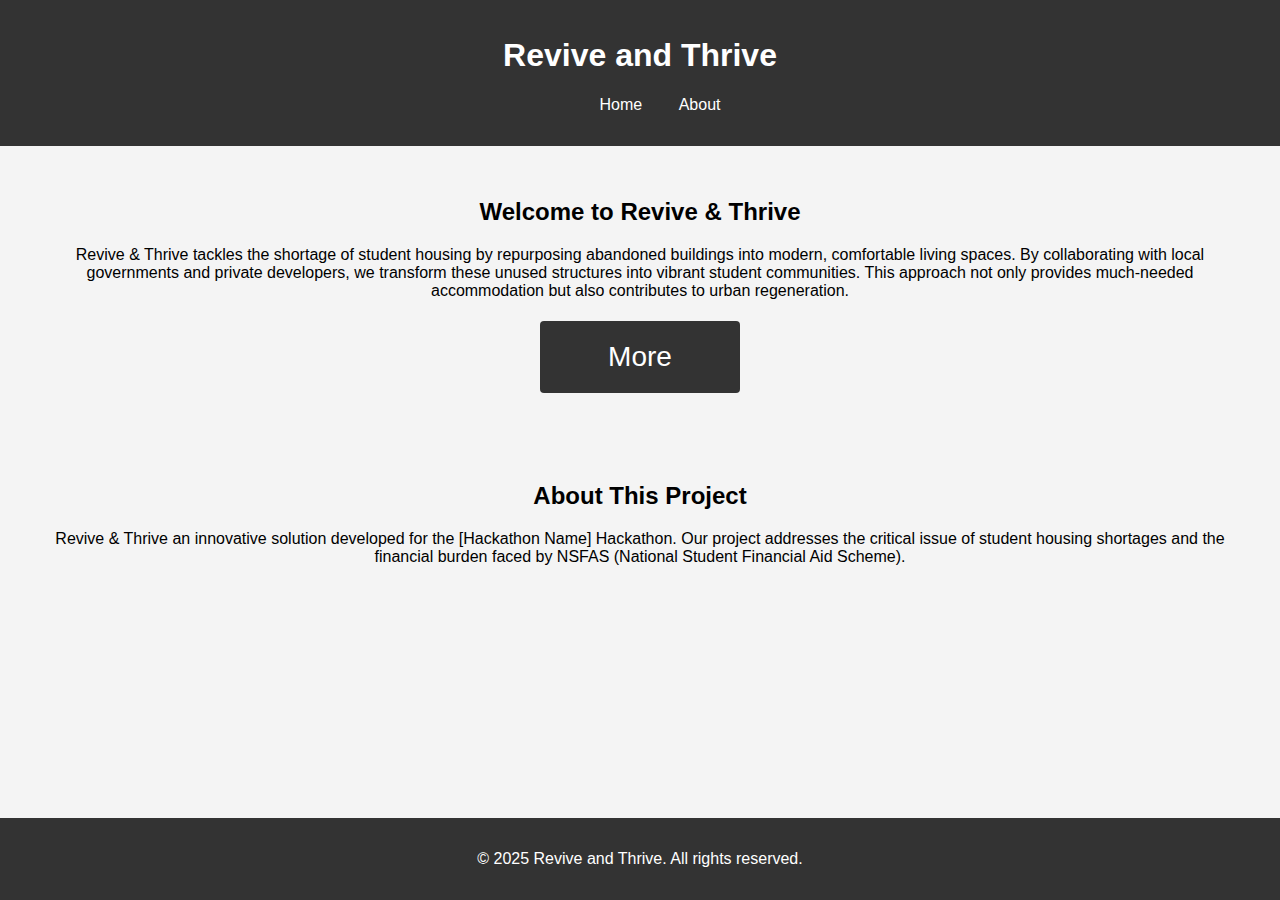
==== index.html @ b4c55f88 "added files" ====
<!DOCTYPE html>
<html lang="en">
<head>
    <meta charset="UTF-8">
    <meta name="viewport" content="width=device-width, initial-scale=1.0">
    <title>Revive and Thrive - Student Housing Solutions</title>
    <link rel="stylesheet" href="./style.css">
</head>
<body>
    <header>
        <h1>Revive and Thrive</h1>
        <nav>
            <ul>
                <li><a href="#home">Home</a></li>
                <li><a href="#about">About</a></li>
              
            </ul>
        </nav>
    </header>
    <section id="home">
        <h2>Welcome to Revive & Thrive</h2>
        <p>Revive & Thrive tackles the shortage of student housing by repurposing abandoned buildings into modern, comfortable living spaces. By collaborating with local governments and private developers, we transform these unused structures into vibrant student communities. This approach not only provides much-needed accommodation but also contributes to urban regeneration.</p>
        <button id="learnMore"><span>More</span></button>
    </section>
    <section id="about">
        <h2>About This Project</h2>
        <p>Revive & Thrive an innovative solution developed for the [Hackathon Name] Hackathon. Our project addresses the critical issue of student housing shortages and the financial burden faced by NSFAS (National Student Financial Aid Scheme).</p>
    </section>
    

    <footer>
        <p>&copy; 2025 Revive and Thrive. All rights reserved.</p>
    </footer>
</body>
</html>
---- style.css ----
body {
    font-family: Arial, sans-serif;
    margin: 0;
    padding: 0;
    background-color: #f4f4f4;
}

header {
    background-color: #333;
    color: #fff;
    padding: 1em 0;
    text-align: center;
}

nav ul li u {
    list-style: none;
    padding: 0;
}

nav ul li {
    display: inline;
    margin: 0 1em;
}

nav ul li a {
    text-decoration: none;
    color: white;
}

section {
    padding: 2em;
    text-align: center;
}

footer {
    background-color: #333;
    color: #fff;
    text-align: center;
    padding: 1em 0;
    position: absolute;
    bottom: 0;
    width: 100%;
}

#learnMore {
    border-radius: 4px;
    background-color: #333;
    border: none;
    color: #FFFFFF;
    text-align: center;
    font-size: 28px;
    padding: 20px;
    width: 200px;
    transition: all 0.5s;
    cursor: pointer;
    margin: 5px;
  }
  
  #learnMore span {
    cursor: pointer;
    display: inline-block;
    position: relative;
    transition: 0.5s;
  }
  
 #learnMore span:after {
    content: '\00bb';
    position: absolute;
    opacity: 0;
    top: 0;
    right: -20px;
    transition: 0.5s;
  }
  
  #home > #learnMore:hover span {
    padding-right: 25px;
  }

  #learnMore:hover span:after {
    opacity: 1;
    right: 0;
  }
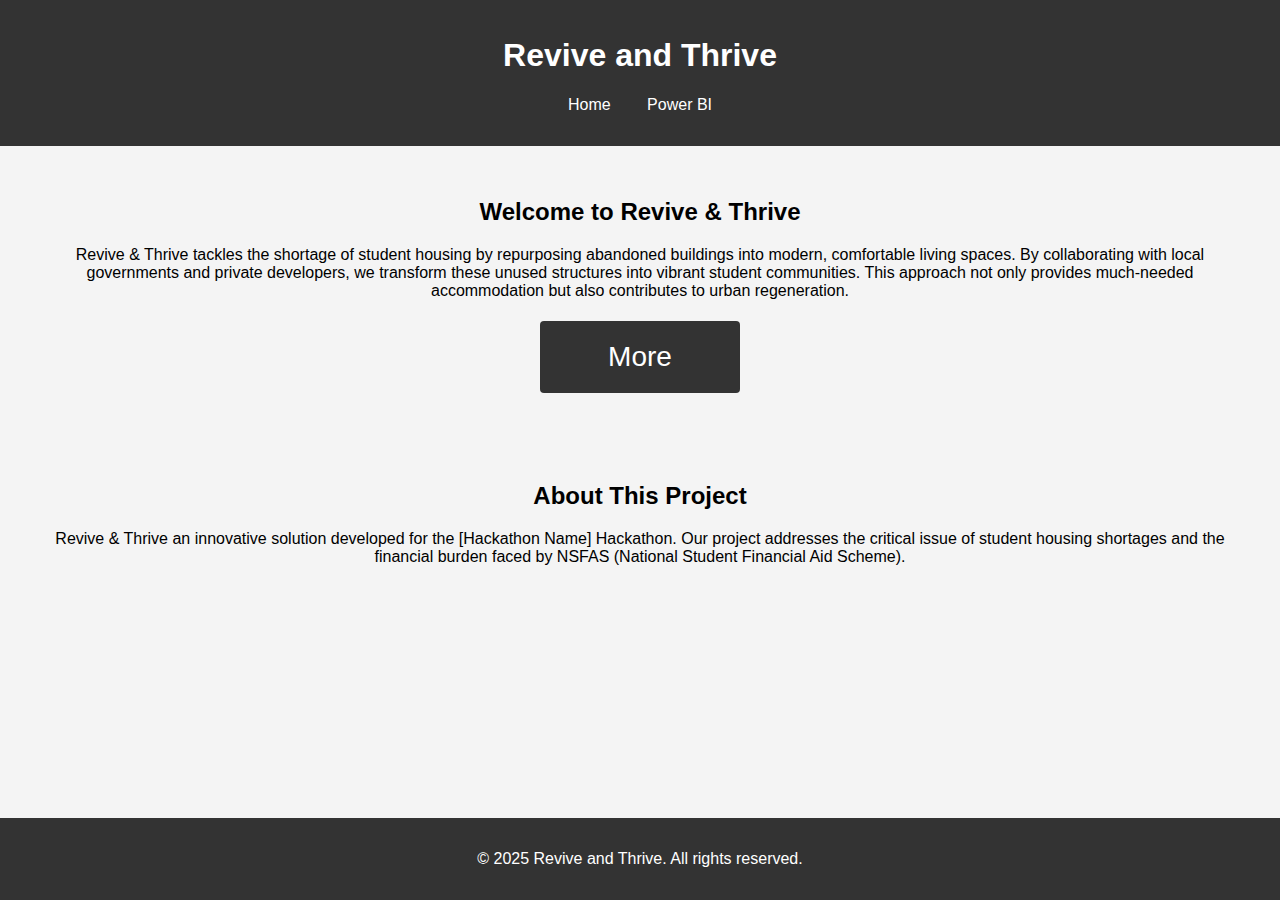
==== commit 43f6415c: "beta version" ====
--- a/index.html
+++ b/index.html
@@ -11,8 +11,8 @@
         <h1>Revive and Thrive</h1>
         <nav>
             <ul>
-                <li><a href="#home">Home</a></li>
-                <li><a href="#about">About</a></li>
+                <li><a href="./index.html">Home</a></li>
+                <li><a href="./more.html">Power BI</a></li>
               
             </ul>
         </nav>
@@ -20,11 +20,14 @@
     <section id="home">
         <h2>Welcome to Revive & Thrive</h2>
         <p>Revive & Thrive tackles the shortage of student housing by repurposing abandoned buildings into modern, comfortable living spaces. By collaborating with local governments and private developers, we transform these unused structures into vibrant student communities. This approach not only provides much-needed accommodation but also contributes to urban regeneration.</p>
-        <button id="learnMore"><span>More</span></button>
+      
+        <a href="./more.html"><button id="learnMore"><span>More</span></button></a>
     </section>
+  
     <section id="about">
         <h2>About This Project</h2>
         <p>Revive & Thrive an innovative solution developed for the [Hackathon Name] Hackathon. Our project addresses the critical issue of student housing shortages and the financial burden faced by NSFAS (National Student Financial Aid Scheme).</p>
+   
     </section>
     
 
--- a/style.css
+++ b/style.css
@@ -3,6 +3,9 @@
     margin: 0;
     padding: 0;
     background-color: #f4f4f4;
+    min-height: 100vh;
+    display: flex;
+    flex-direction: column;
 }
 
 header {
@@ -12,7 +15,7 @@
     text-align: center;
 }
 
-nav ul li u {
+nav ul {
     list-style: none;
     padding: 0;
 }
@@ -79,4 +82,11 @@
   #learnMore:hover span:after {
     opacity: 1;
     right: 0;
-  }+  }
+
+  iframe {
+    max-width: 100%;
+    display: block;
+    margin: 0 auto;
+}
+
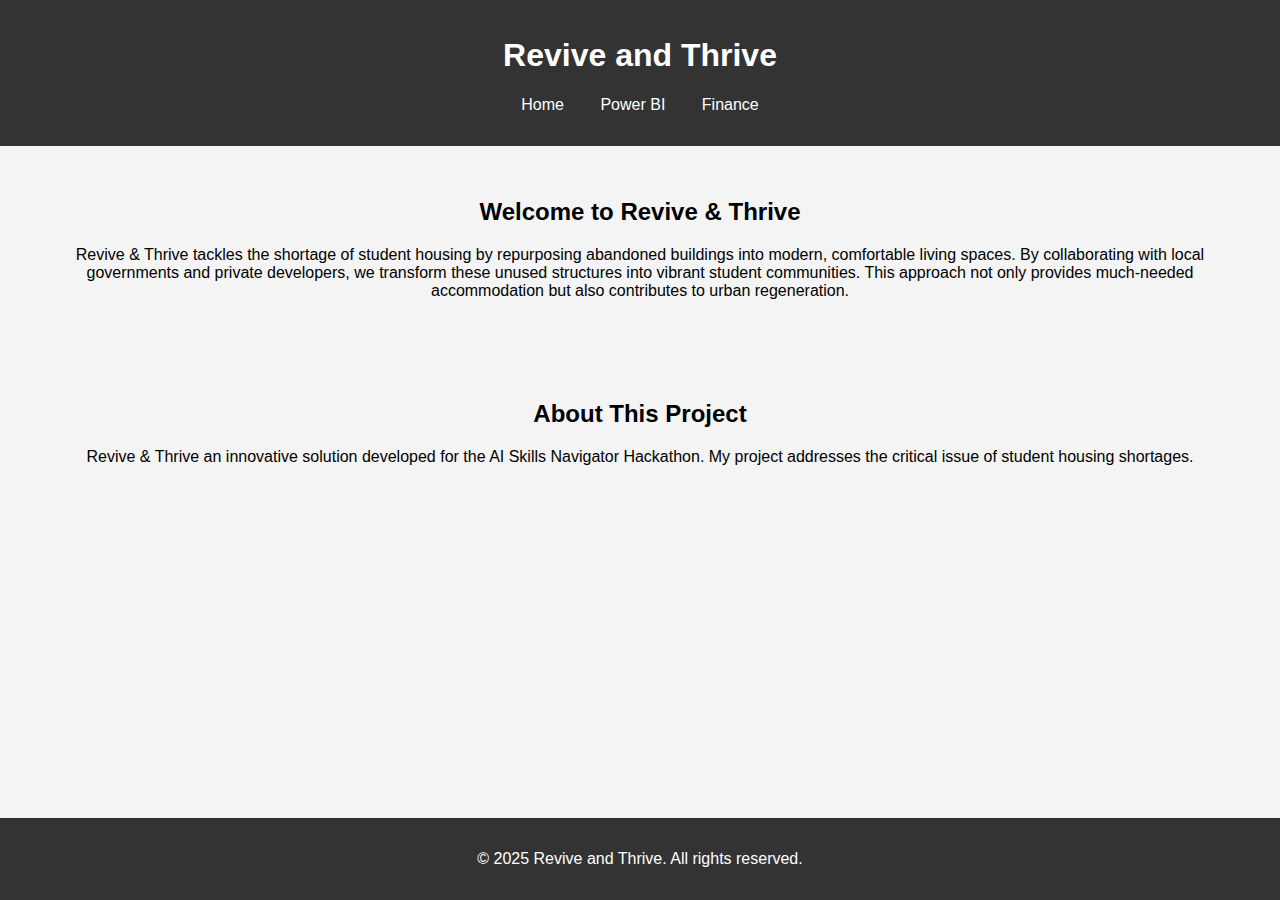
==== commit 8698a2ff: "update" ====
--- a/index.html
+++ b/index.html
@@ -12,8 +12,8 @@
         <nav>
             <ul>
                 <li><a href="./index.html">Home</a></li>
-                <li><a href="./more.html">Power BI</a></li>
-              
+                <li><a href="./project.html">Power BI</a></li>
+                <li><a href="./finance">Finance</a></li>
             </ul>
         </nav>
     </header>
@@ -21,12 +21,12 @@
         <h2>Welcome to Revive & Thrive</h2>
         <p>Revive & Thrive tackles the shortage of student housing by repurposing abandoned buildings into modern, comfortable living spaces. By collaborating with local governments and private developers, we transform these unused structures into vibrant student communities. This approach not only provides much-needed accommodation but also contributes to urban regeneration.</p>
       
-        <a href="./more.html"><button id="learnMore"><span>More</span></button></a>
+      
     </section>
   
     <section id="about">
         <h2>About This Project</h2>
-        <p>Revive & Thrive an innovative solution developed for the [Hackathon Name] Hackathon. Our project addresses the critical issue of student housing shortages and the financial burden faced by NSFAS (National Student Financial Aid Scheme).</p>
+        <p>Revive & Thrive an innovative solution developed for the AI Skills Navigator Hackathon. My project addresses the critical issue of student housing shortages.</p>
    
     </section>
     
--- a/style.css
+++ b/style.css
@@ -40,49 +40,11 @@
     color: #fff;
     text-align: center;
     padding: 1em 0;
-    position: absolute;
+    /* position: absolute;
     bottom: 0;
-    width: 100%;
+    width: 100%; */
+    margin-top: auto;
 }
-
-#learnMore {
-    border-radius: 4px;
-    background-color: #333;
-    border: none;
-    color: #FFFFFF;
-    text-align: center;
-    font-size: 28px;
-    padding: 20px;
-    width: 200px;
-    transition: all 0.5s;
-    cursor: pointer;
-    margin: 5px;
-  }
-  
-  #learnMore span {
-    cursor: pointer;
-    display: inline-block;
-    position: relative;
-    transition: 0.5s;
-  }
-  
- #learnMore span:after {
-    content: '\00bb';
-    position: absolute;
-    opacity: 0;
-    top: 0;
-    right: -20px;
-    transition: 0.5s;
-  }
-  
-  #home > #learnMore:hover span {
-    padding-right: 25px;
-  }
-
-  #learnMore:hover span:after {
-    opacity: 1;
-    right: 0;
-  }
 
   iframe {
     max-width: 100%;
